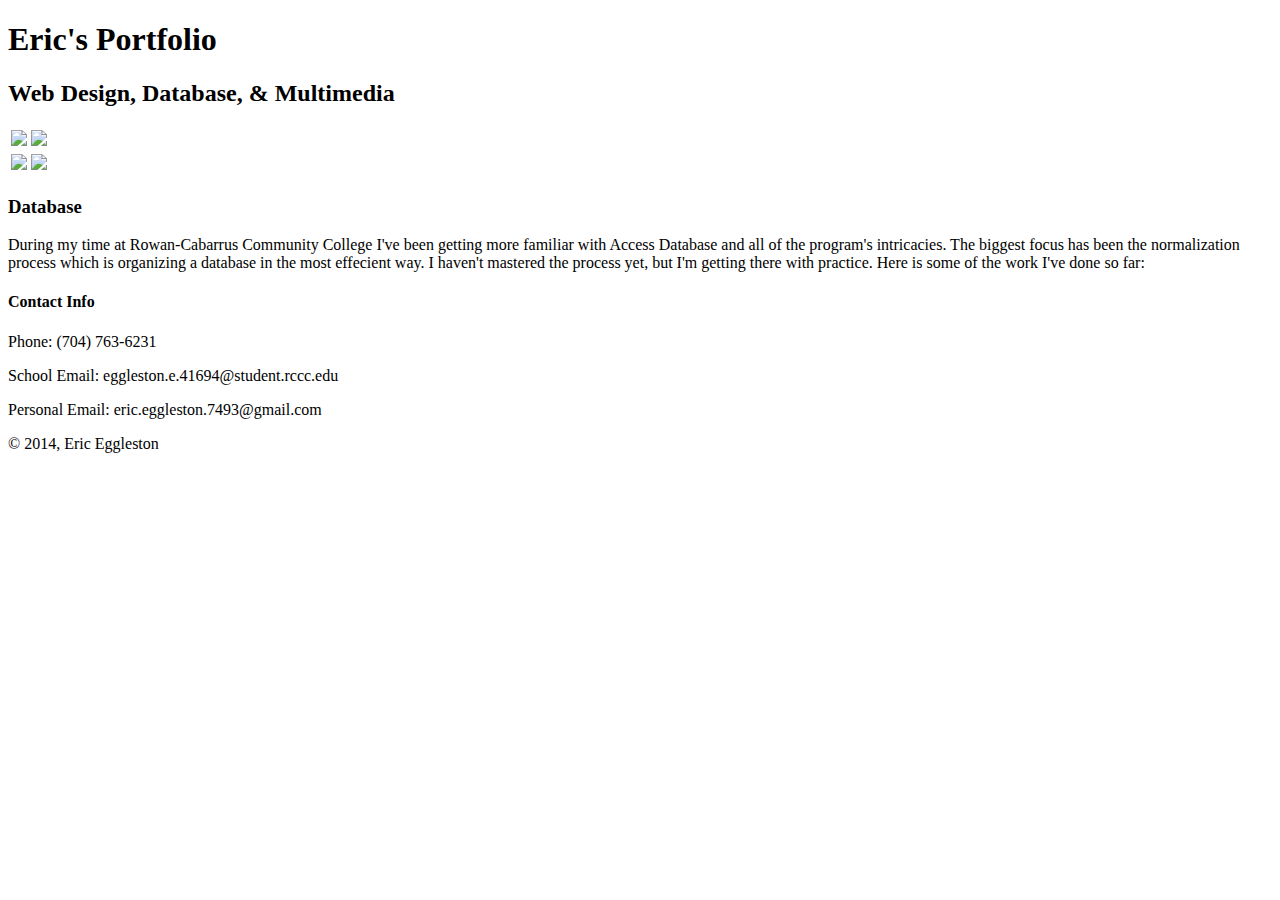
==== access.html @ 6816aad7 "web page html without css" ====
<!doctype html>
<html>

  <head>
    <title>Eric's Portfolio</title>
  </head>

  <body>
    <div class="banner">
      <div id="title">
        <h1>Eric's Portfolio</h1>
        <h2>Web Design, Database, &amp; Multimedia</h2>
      </div>
      <div id="buttons">
        <table>
          <tbody>
            <tr>
              <td><a href="home.html"><img src="C:\Users\Eric\Documents\GitHub\ericsportfolio.github.io\images\home.jpg" /></a></td>
              <td><a href="gimp.html"><img src="C:\Users\Eric\Documents\GitHub\ericsportfolio.github.io\images\gimp2.8.png" /></a></td>
            </tr>
            <tr>
              <td><a href="phoxo.html"><img src="C:\Users\Eric\Documents\GitHub\ericsportfolio.github.io\images\phoxo.png" /></a></td>
              <td><a href="audacity.html"><img src="C:\Users\Eric\Documents\GitHub\ericsportfolio.github.io\images\audacity.png" /></a></td>
            </tr>
          </tbody>
        </table> 
      </div>    
    </div>
    <div class="about">
      <h3>Database</h3>
        <p>During my time at Rowan-Cabarrus Community College I've been getting more familiar with Access Database and all of the program's intricacies. The biggest focus has been the normalization process which is organizing a database in the most effecient way. I haven't mastered the process yet, but I'm getting there with practice. Here is some of the work I've done so far:</p>
    </div>
    <div class="contact">
      <h4>Contact Info</h4>
        <p>Phone: (704) 763-6231</p>
        <p>School Email: eggleston.e.41694@student.rccc.edu</p>
        <p>Personal Email: eric.eggleston.7493@gmail.com</p>
    </div>
    <div class="cfhs">
      <p>&copy; 2014, Eric Eggleston
    </div>
  </body>

</html>
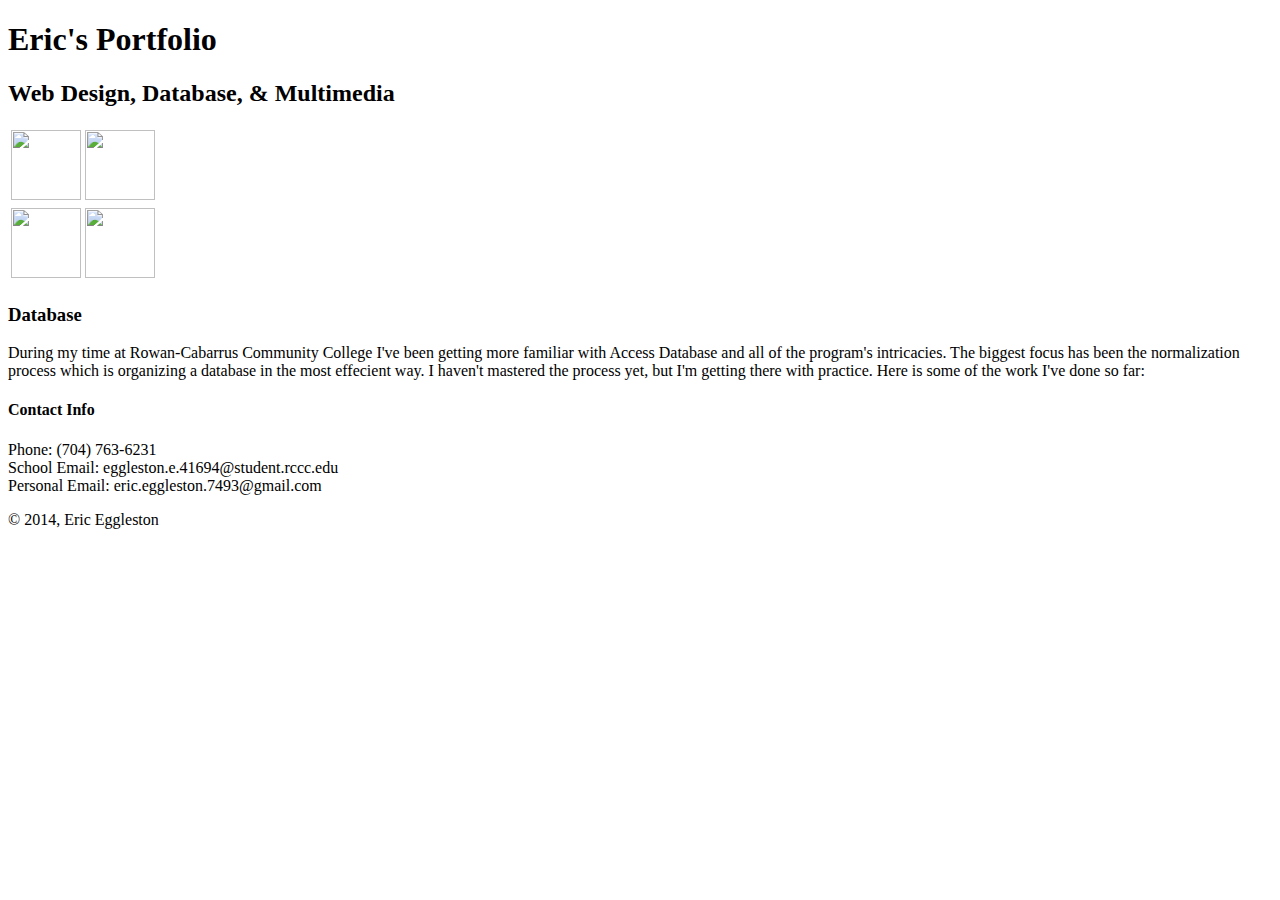
==== commit b197df02: "updated" ====
--- a/access.html
+++ b/access.html
@@ -1,7 +1,9 @@
-<!doctype html>
+﻿<!doctype html>
 <html>
 
   <head>
+    <meta charset="utf-8">
+    <link type="text/css" rel="stylesheet" href="stylesheet.css" />
     <title>Eric's Portfolio</title>
   </head>
 
@@ -15,12 +17,12 @@
         <table>
           <tbody>
             <tr>
-              <td><a href="home.html"><img src="C:\Users\Eric\Documents\GitHub\ericsportfolio.github.io\images\home.jpg" /></a></td>
-              <td><a href="gimp.html"><img src="C:\Users\Eric\Documents\GitHub\ericsportfolio.github.io\images\gimp2.8.png" /></a></td>
+              <td><a href="home.html"><img height=70px width=70px src="C:\Users\Eric\Documents\GitHub\erice74.github.io\images\home.jpg" /></a></td>
+              <td><a href="gimp.html"><img height=70px width=70px src="C:\Users\Eric\Documents\GitHub\erice74.github.io\images\gimp2.8.png" /></a></td>
             </tr>
             <tr>
-              <td><a href="phoxo.html"><img src="C:\Users\Eric\Documents\GitHub\ericsportfolio.github.io\images\phoxo.png" /></a></td>
-              <td><a href="audacity.html"><img src="C:\Users\Eric\Documents\GitHub\ericsportfolio.github.io\images\audacity.png" /></a></td>
+              <td><a href="phoxo.html"><img height=70px width=70px src="C:\Users\Eric\Documents\GitHub\erice74.github.io\images\phoxo.png" /></a></td>
+              <td><a href="audacity.html"><img height=70px width=70px src="C:\Users\Eric\Documents\GitHub\erice74.github.io\images\audacity.png" /></a></td>
             </tr>
           </tbody>
         </table> 
@@ -32,11 +34,9 @@
     </div>
     <div class="contact">
       <h4>Contact Info</h4>
-        <p>Phone: (704) 763-6231</p>
-        <p>School Email: eggleston.e.41694@student.rccc.edu</p>
-        <p>Personal Email: eric.eggleston.7493@gmail.com</p>
+        <p>Phone: (704) 763-6231<br>School Email: eggleston.e.41694@student.rccc.edu<br>Personal Email: eric.eggleston.7493@gmail.com</p>
     </div>
-    <div class="cfhs">
+    <div class="copyright">
       <p>&copy; 2014, Eric Eggleston
     </div>
   </body>
